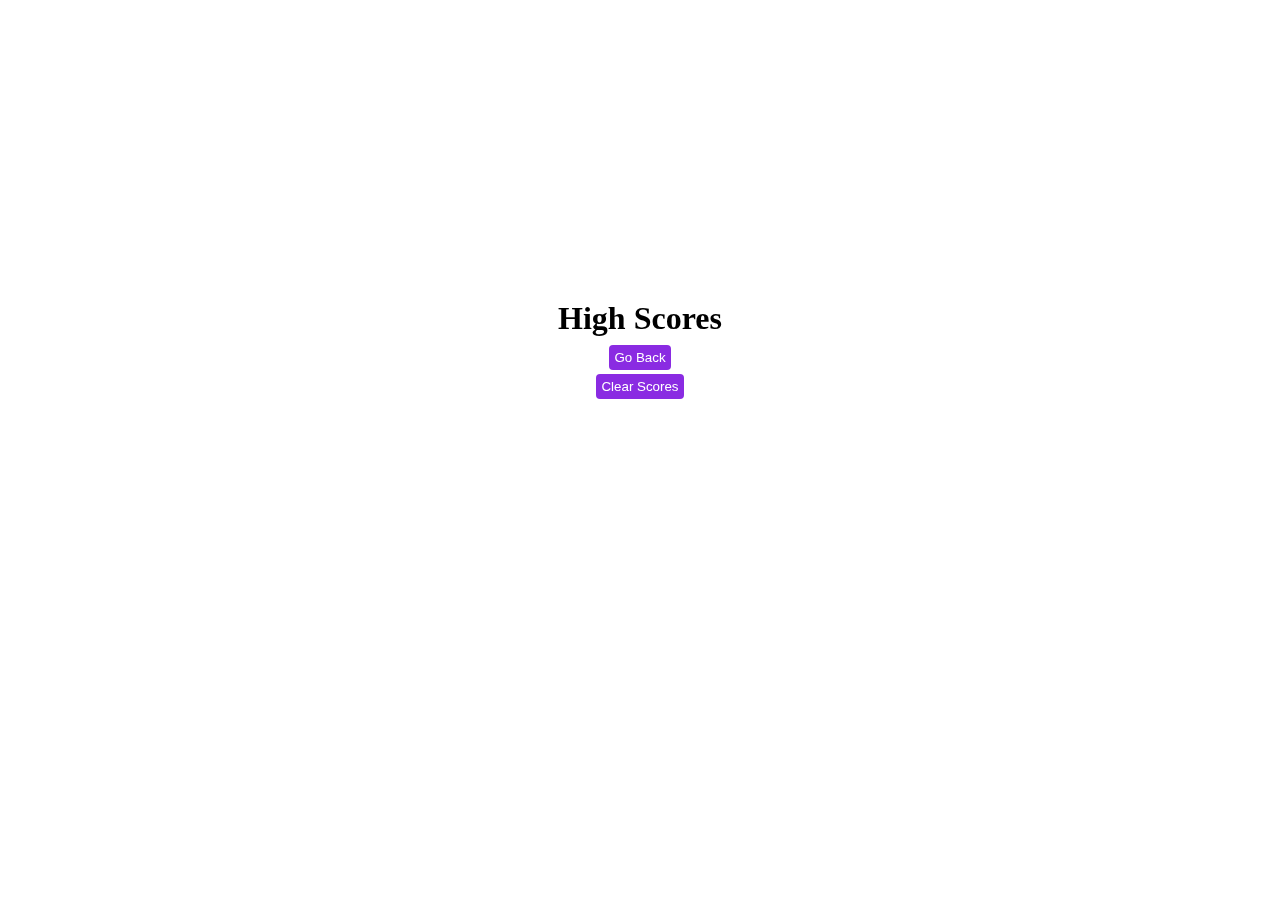
==== scores.html @ a8f1b566 "fixed answer buttons, added high score page and form for initials. TODO: display scores to high scor" ====
<!DOCTYPE html>
<html lang="en">
<head>
    <meta charset="UTF-8">
    <meta name="viewport" content="width=device-width, initial-scale=1.0">

       <!-- CSS only -->
<link rel="stylesheet" href="https://stackpath.bootstrapcdn.com/bootstrap/4.5.0/css/bootstrap.min.css" integrity="sha384-9aIt2nRpC12Uk9gS9baDl411NQApFmC26EwAOH8WgZl5MYYxFfc+NcPb1dKGj7Sk" crossorigin="anonymous">

<!-- my stylesheet -->
<link rel="stylesheet" href="style.css">
    <title>High Scores</title>
</head>
<body>
    <!-- scoreboard container -->
    <div id="container">
        <h1>High Scores</h1>
        <div class="display-scores"></div>
        <button class="button" type="button"><a href="index.html" id="back-btn">Go Back</a></button>
        <button class = "button" type="submit">Clear Scores</button>
    </div>

    <script src="script.js"></script>
<!-- JS, Popper.js, and jQuery -->
<script src="https://code.jquery.com/jquery-3.5.1.slim.min.js" integrity="sha384-DfXdz2htPH0lsSSs5nCTpuj/zy4C+OGpamoFVy38MVBnE+IbbVYUew+OrCXaRkfj" crossorigin="anonymous"></script>
<script src="https://cdn.jsdelivr.net/npm/popper.js@1.16.0/dist/umd/popper.min.js" integrity="sha384-Q6E9RHvbIyZFJoft+2mJbHaEWldlvI9IOYy5n3zV9zzTtmI3UksdQRVvoxMfooAo" crossorigin="anonymous"></script>
<script src="https://stackpath.bootstrapcdn.com/bootstrap/4.5.0/js/bootstrap.min.js" integrity="sha384-OgVRvuATP1z7JjHLkuOU7Xw704+h835Lr+6QL9UvYjZE3Ipu6Tp75j7Bh/kR0JKI" crossorigin="anonymous"></script>
</body>
</html>
---- style.css ----
*, ::before, ::after {
    margin: 0;
    padding: 0;
    
}

body {
    box-sizing: border-box;
    justify-content: center;
    align-items: center;
    max-height: 100vh;
    max-width: 100wh;
}

.high-score {
    float: left;
    margin-left: 24px;
    font-size: 1.8em;
}
.timer {
    float: right;
    margin-right: 24px;
    font-size: 1.8em;
}

#container {
    position: fixed;
    top: 33.3%;
    left: 25%;
    right: 25%;
    display: flex;
    flex-direction: column;
    justify-content: center;
    align-items: center;
}

/* header text */
#header {
    text-align: center;
    word-wrap: break-word;
    padding: 5px;
}

/* buttons */
.button, button {
    display: flex;
    flex-direction: column;
    position: relative;
    top: 6px;
    background-color: blueviolet;
    height: auto;
    width: auto;
    border-radius: 4px;
    border: none;
    color: white;
    padding: 5px;
    margin: 2px;
}

#back-btn {
    color: white;
    text-decoration: none;
}

/* ordered list style */
ol {
    list-style: none;
}

/* result style */

#result {
    font-size: 1.5em;
    font-style: italic;
    text-decoration: underline overline blueviolet;
    margin-top: 3px;
}

button:hover, .button:hover {
    opacity: 0.9;
}

.hide {
    display: none;
}

a {
    color: blueviolet;
}
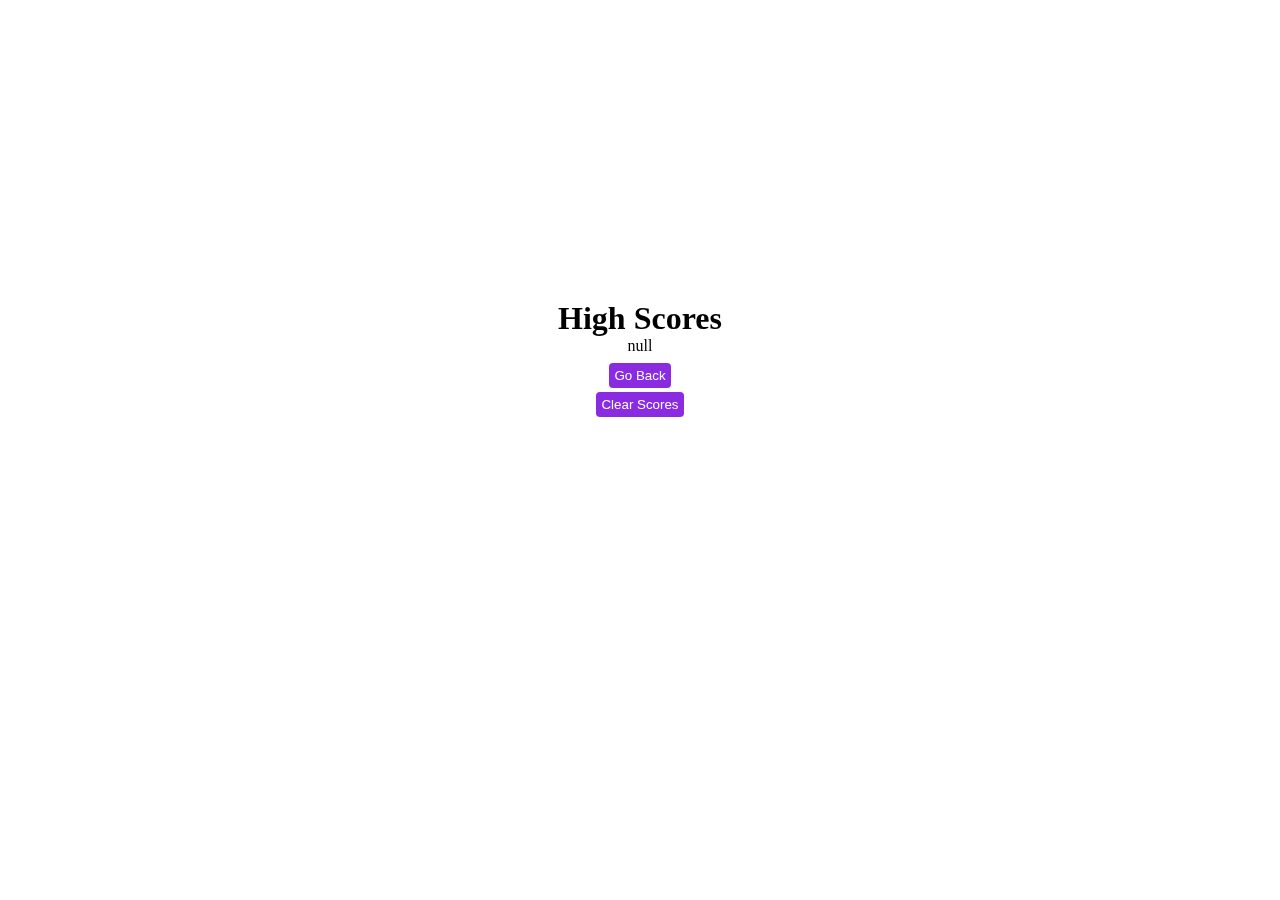
==== commit b88f50bb: "scores no longer overriding themselves, need to fix ln 158" ====
--- a/scores.html
+++ b/scores.html
@@ -15,12 +15,12 @@
     <!-- scoreboard container -->
     <div id="container">
         <h1>High Scores</h1>
-        <div class="display-scores"></div>
+        <div id="display-scores"></div>
         <button class="button" type="button"><a href="index.html" id="back-btn">Go Back</a></button>
         <button class = "button" type="submit">Clear Scores</button>
     </div>
 
-    <script src="script.js"></script>
+    <script src="scores.js"></script>
 <!-- JS, Popper.js, and jQuery -->
 <script src="https://code.jquery.com/jquery-3.5.1.slim.min.js" integrity="sha384-DfXdz2htPH0lsSSs5nCTpuj/zy4C+OGpamoFVy38MVBnE+IbbVYUew+OrCXaRkfj" crossorigin="anonymous"></script>
 <script src="https://cdn.jsdelivr.net/npm/popper.js@1.16.0/dist/umd/popper.min.js" integrity="sha384-Q6E9RHvbIyZFJoft+2mJbHaEWldlvI9IOYy5n3zV9zzTtmI3UksdQRVvoxMfooAo" crossorigin="anonymous"></script>
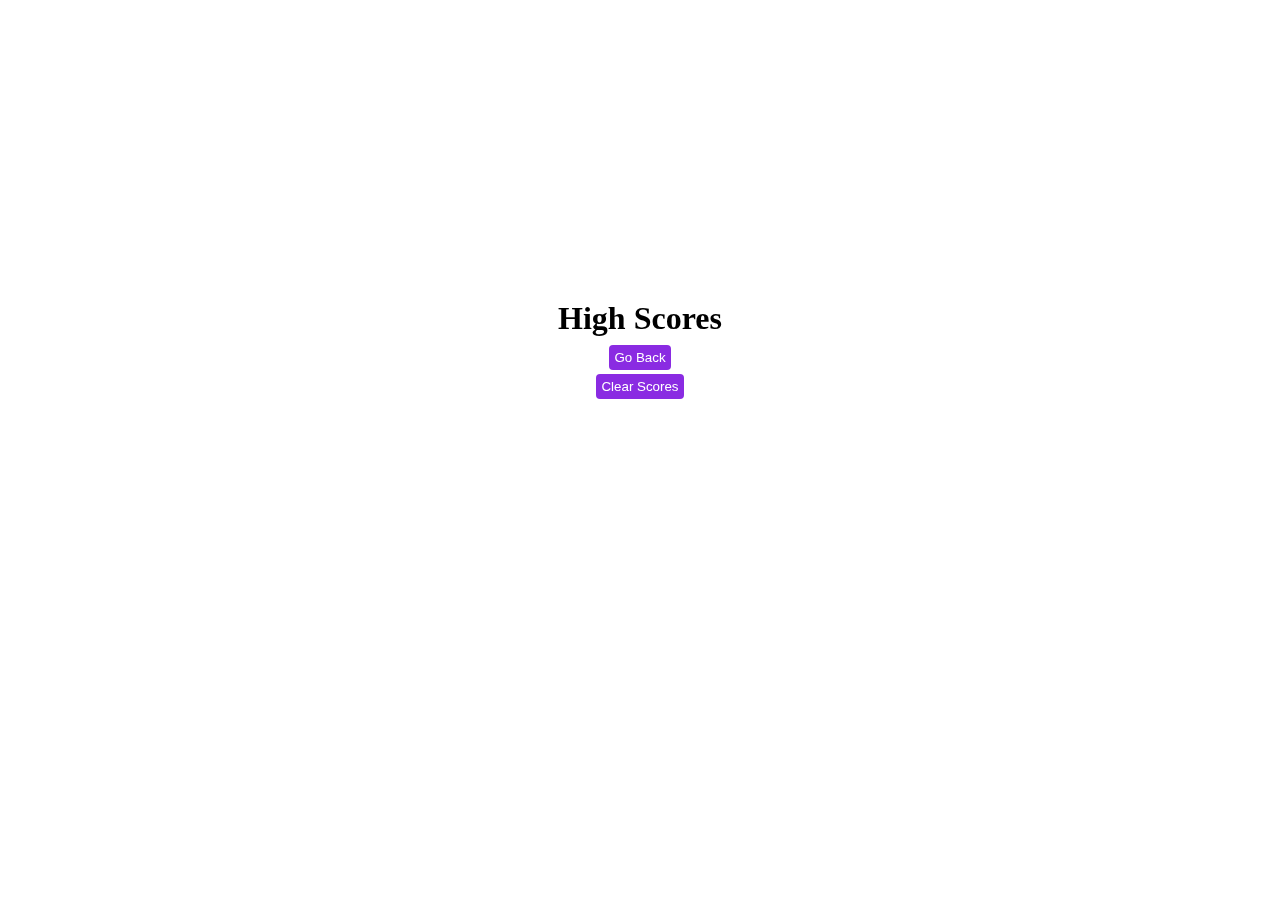
==== commit db19f8f2: "mvp done. todo: style high scores sheet and fill in paceholder qs" ====
--- a/scores.html
+++ b/scores.html
@@ -1,29 +1,39 @@
 <!DOCTYPE html>
 <html lang="en">
+
 <head>
     <meta charset="UTF-8">
     <meta name="viewport" content="width=device-width, initial-scale=1.0">
 
-       <!-- CSS only -->
-<link rel="stylesheet" href="https://stackpath.bootstrapcdn.com/bootstrap/4.5.0/css/bootstrap.min.css" integrity="sha384-9aIt2nRpC12Uk9gS9baDl411NQApFmC26EwAOH8WgZl5MYYxFfc+NcPb1dKGj7Sk" crossorigin="anonymous">
+    <!-- CSS only -->
+    <link rel="stylesheet" href="https://stackpath.bootstrapcdn.com/bootstrap/4.5.0/css/bootstrap.min.css"
+        integrity="sha384-9aIt2nRpC12Uk9gS9baDl411NQApFmC26EwAOH8WgZl5MYYxFfc+NcPb1dKGj7Sk" crossorigin="anonymous">
 
-<!-- my stylesheet -->
-<link rel="stylesheet" href="style.css">
+    <!-- my stylesheet -->
+    <link rel="stylesheet" href="style.css">
     <title>High Scores</title>
 </head>
+
 <body>
     <!-- scoreboard container -->
     <div id="container">
         <h1>High Scores</h1>
         <div id="display-scores"></div>
         <button class="button" type="button"><a href="index.html" id="back-btn">Go Back</a></button>
-        <button class = "button" type="submit">Clear Scores</button>
+        <button class="button" id="clear" type="submit">Clear Scores</button>
     </div>
 
     <script src="scores.js"></script>
-<!-- JS, Popper.js, and jQuery -->
-<script src="https://code.jquery.com/jquery-3.5.1.slim.min.js" integrity="sha384-DfXdz2htPH0lsSSs5nCTpuj/zy4C+OGpamoFVy38MVBnE+IbbVYUew+OrCXaRkfj" crossorigin="anonymous"></script>
-<script src="https://cdn.jsdelivr.net/npm/popper.js@1.16.0/dist/umd/popper.min.js" integrity="sha384-Q6E9RHvbIyZFJoft+2mJbHaEWldlvI9IOYy5n3zV9zzTtmI3UksdQRVvoxMfooAo" crossorigin="anonymous"></script>
-<script src="https://stackpath.bootstrapcdn.com/bootstrap/4.5.0/js/bootstrap.min.js" integrity="sha384-OgVRvuATP1z7JjHLkuOU7Xw704+h835Lr+6QL9UvYjZE3Ipu6Tp75j7Bh/kR0JKI" crossorigin="anonymous"></script>
+    <!-- JS, Popper.js, and jQuery -->
+    <script src="https://code.jquery.com/jquery-3.5.1.slim.min.js"
+        integrity="sha384-DfXdz2htPH0lsSSs5nCTpuj/zy4C+OGpamoFVy38MVBnE+IbbVYUew+OrCXaRkfj"
+        crossorigin="anonymous"></script>
+    <script src="https://cdn.jsdelivr.net/npm/popper.js@1.16.0/dist/umd/popper.min.js"
+        integrity="sha384-Q6E9RHvbIyZFJoft+2mJbHaEWldlvI9IOYy5n3zV9zzTtmI3UksdQRVvoxMfooAo"
+        crossorigin="anonymous"></script>
+    <script src="https://stackpath.bootstrapcdn.com/bootstrap/4.5.0/js/bootstrap.min.js"
+        integrity="sha384-OgVRvuATP1z7JjHLkuOU7Xw704+h835Lr+6QL9UvYjZE3Ipu6Tp75j7Bh/kR0JKI"
+        crossorigin="anonymous"></script>
 </body>
+
 </html>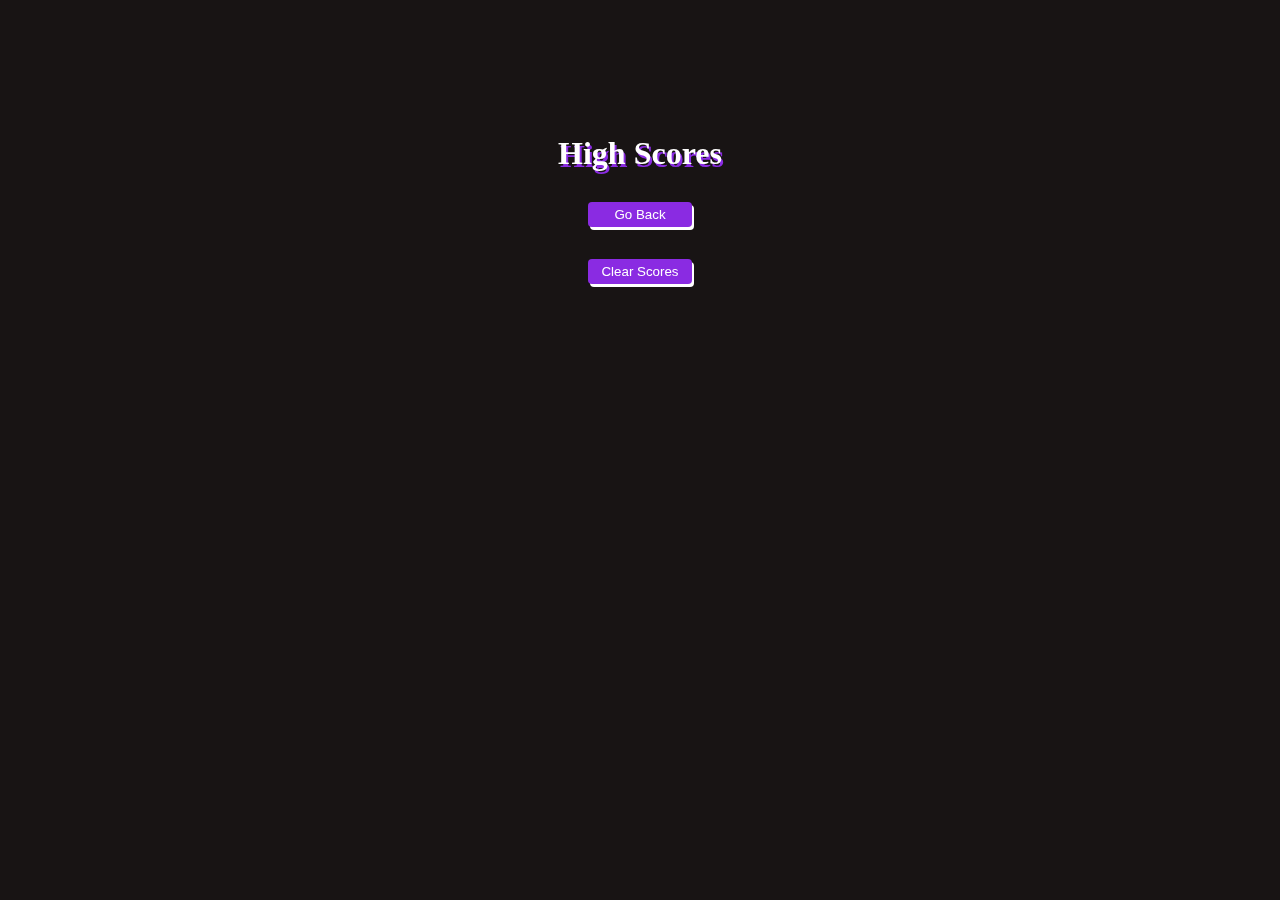
==== commit cccdf58d: "centered text on buttons" ====
--- a/scores.html
+++ b/scores.html
@@ -17,7 +17,7 @@
 <body>
     <!-- scoreboard container -->
     <div id="container">
-        <h1>High Scores</h1>
+        <h1 id="high-scores-title">High Scores</h1>
         <div id="display-scores"></div>
         <button class="button" type="button"><a href="index.html" id="back-btn">Go Back</a></button>
         <button class="button" id="clear" type="submit">Clear Scores</button>
--- a/style.css
+++ b/style.css
@@ -1,60 +1,81 @@
-*, ::before, ::after {
+*,
+ ::before,
+ ::after {
     margin: 0;
     padding: 0;
-    
 }
 
 body {
     box-sizing: border-box;
     justify-content: center;
     align-items: center;
-    max-height: 100vh;
+    height: auto;
+    max-height: 100%;
     max-width: 100wh;
+    background-color: rgb(24, 20, 20);
 }
 
 .high-score {
     float: left;
     margin-left: 24px;
     font-size: 1.8em;
+    text-shadow: 1px 1px rgb(68, 68, 68);
+    font-family: 'Staatliches', cursive;
 }
+
+#high-scores-title {
+    text-shadow: 2px 3px blueviolet;
+}
+
 .timer {
     float: right;
     margin-right: 24px;
     font-size: 1.8em;
+    color: white;
 }
 
 #container {
     position: fixed;
-    top: 33.3%;
+    top: 15%;
     left: 25%;
     right: 25%;
     display: flex;
     flex-direction: column;
     justify-content: center;
     align-items: center;
+    color: white;
 }
 
+
 /* header text */
+
 #header {
     text-align: center;
     word-wrap: break-word;
     padding: 5px;
+    text-shadow: 2px 3px blueviolet;
+    font-family: 'Staatliches', cursive;
 }
 
+
 /* buttons */
-.button, button {
+
+.button,
+button {
     display: flex;
     flex-direction: column;
     position: relative;
     top: 6px;
     background-color: blueviolet;
     height: auto;
-    width: auto;
+    width: 7.84em;
     border-radius: 4px;
     border: none;
     color: white;
     padding: 5px;
-    margin: 2px;
+    margin: 16px 4px;
+    box-shadow: 2px 3px white;
+    font-family: 'Cairo', sans-serif;
 }
 
 #back-btn {
@@ -62,21 +83,26 @@
     text-decoration: none;
 }
 
-/* ordered list style */
-ol {
-    list-style: none;
-}
 
 /* result style */
 
 #result {
     font-size: 1.5em;
     font-style: italic;
-    text-decoration: underline overline blueviolet;
     margin-top: 3px;
+    font-family: 'Cairo', sans-serif;
 }
 
-button:hover, .button:hover {
+.correct {
+    text-decoration: underline overline green;
+}
+
+.wrong {
+    text-decoration: underline overline red;
+}
+
+button:hover,
+.button:hover {
     opacity: 0.9;
 }
 
@@ -86,4 +112,35 @@
 
 a {
     color: blueviolet;
+}
+
+.high-score:hover {
+    color: #adff2f;
+    text-decoration: none;
+    border: 1px dashed;
+}
+
+
+/* scoreboard */
+
+#display-scores {
+    text-align: center;
+    text-shadow: 1px 3px black;
+    font-size: 1.8em;
+    width: 84px;
+    background-color: blueviolet;
+    box-shadow: 6px 5px white;
+    color: white;
+    margin-bottom: 8px;
+    border-radius: 20px;
+    font-family: 'Cairo', sans-serif;
+}
+
+#display-scores:hover,
+#display-scores:focus,
+#display-scores:active {
+    -webkit-transform: scale(1.2);
+    transform: scale(1.2);
+    -webkit-transition-timing-function: cubic-bezier(0.47, 2.02, 0.31, -0.36);
+    transition-timing-function: cubic-bezier(0.47, 2.02, 0.31, -0.36);
 }